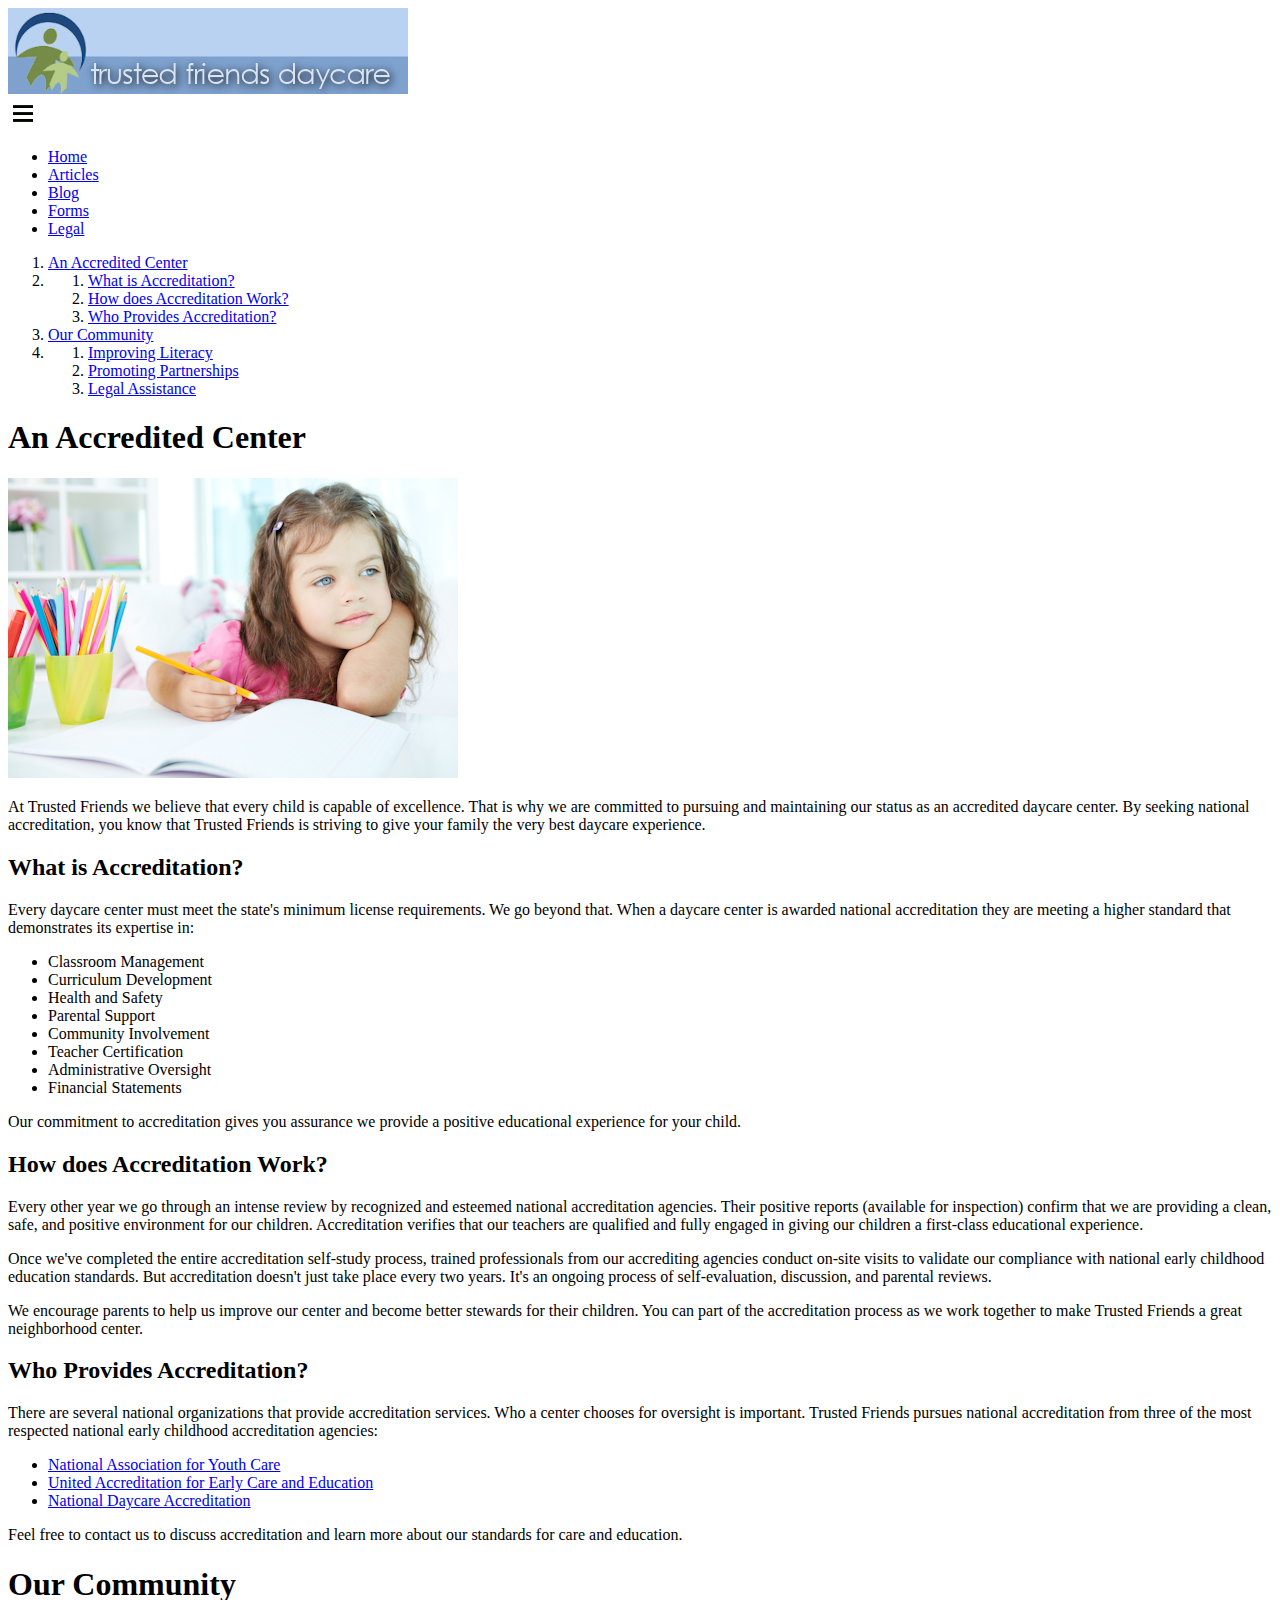
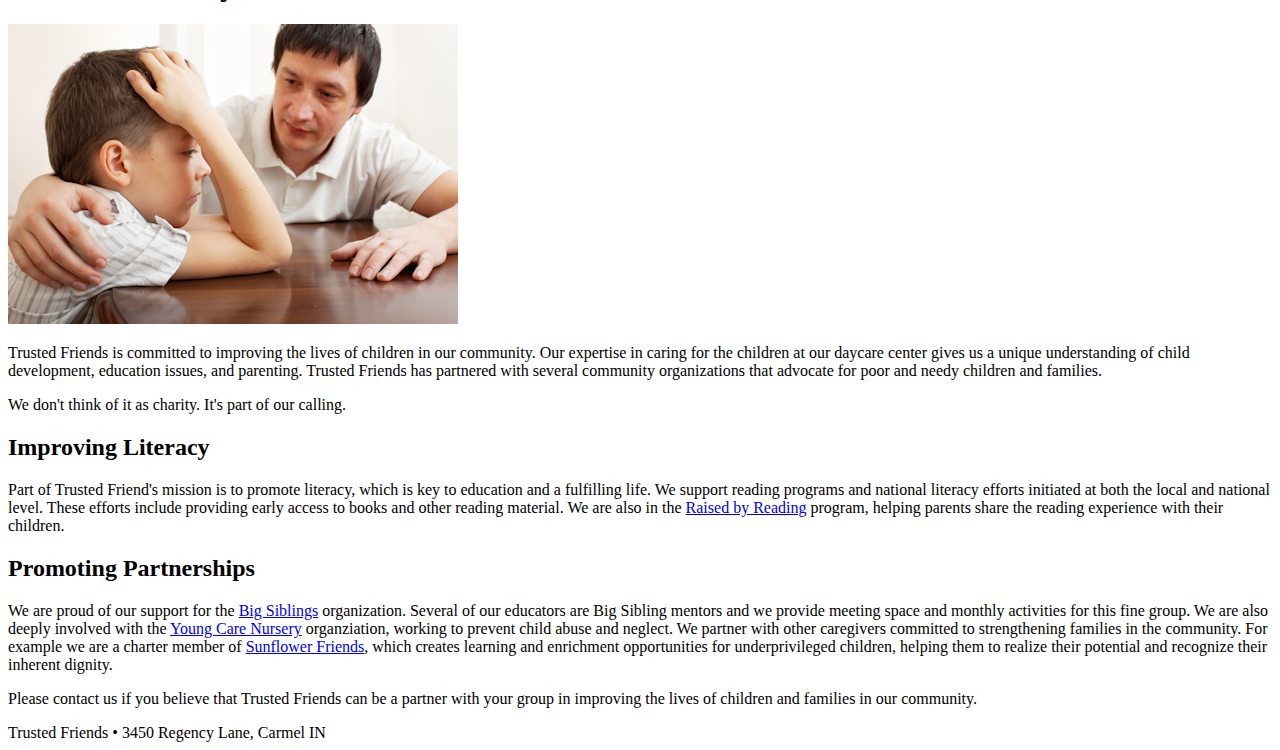
==== pages/tf_articles.html @ 2b474945 "first commit" ====
<!DOCTYPE html>
<html>
<head>
   <!--
   New Perspectives on HTML5 and CSS3, 7th Edition
   Tutorial 5
   Tutorial Case
   
   Trusted Friends Articles of Interest
   Author: 
   Date:   
   
   Filename: tf_articles.html
   -->
   
   <title>Trusted Friends: Articles of Interest</title>
   <meta charset="utf-8" />
   <meta name="viewport" content="width=device-width, initial-scale=1" />
</head>

<body>
   <header>
      <img src="../images/tf_logo.png" alt="Trusted Friends Daycare" />
      <nav class="horizontal"> <a id="navicon" href="#"><img src="../images/tf_navicon.png" alt="" /></a>
         <ul>
            <li><a href="../index.html">Home</a></li>
            <li><a href="#" id="currentPage">Articles</a></li>
            <li><a href="#">Blog</a></li>
            <li><a href="#">Forms</a></li>
            <li><a href="#">Legal</a></li>
         </ul>
      </nav>
   </header>
   
   <aside>
      <ol>
         <li><a href="#acc1">An Accredited Center</a></li>
         <li>
            <ol>
               <li><a href="#acc2">What is Accreditation?</a></li>
               <li><a href="#acc3">How does Accreditation Work?</a></li>
               <li><a href="#acc4">Who Provides Accreditation?</a></li>
            </ol>
         </li>
         <li><a href="#ci1">Our Community</a></li>
         <li>
            <ol>
               <li><a href="#ci2">Improving Literacy</a></li>
               <li><a href="#ci3">Promoting Partnerships</a></li>
               <li><a href="#ci4">Legal Assistance</a></li>
            </ol>
         </li>
      </ol>
   </aside>
   
   <section id="main">
      <article>
         <h1 id="acc1">An Accredited Center</h1>
         <img src="../images/tf_photo2.png" alt="" />
         <p> At Trusted Friends we believe that every child is capable of excellence. 
            That is why we are committed to pursuing and maintaining our status as an 
            accredited daycare center. By seeking national accreditation, you know 
            that Trusted Friends is striving to give your family the very 
            best daycare experience.</p>
         <h2 id="acc2">What is Accreditation?</h2>
         <p>Every daycare center must meet the state's minimum license requirements. 
            We go beyond that. When a daycare center is awarded national accreditation 
            they are meeting a higher standard that demonstrates its expertise in:</p>
         <ul>
            <li>Classroom Management</li>
            <li>Curriculum Development</li>
            <li>Health and Safety</li>
            <li>Parental Support</li>
            <li>Community Involvement</li>
            <li>Teacher Certification</li>
            <li>Administrative Oversight</li>
            <li>Financial Statements</li>
         </ul>
         <p>Our commitment to accreditation gives you assurance we provide a positive 
            educational experience for your child.</p>
         <h2 id="acc3">How does Accreditation Work?</h2>
         <p>Every other year we go through an intense review by recognized and esteemed 
            national accreditation agencies. Their positive reports (available for 
            inspection) confirm that we are providing a clean, safe, and positive 
            environment for our children. Accreditation verifies that our teachers are 
            qualified and fully engaged in giving our children a first-class educational 
            experience.</p>
         <p>Once we've completed the entire accreditation self-study process, trained 
            professionals from our accrediting agencies conduct on-site visits to 
            validate our compliance with national early childhood education standards.
            But accreditation doesn't just take place every two years. It's an ongoing 
            process of self-evaluation, discussion, and parental reviews.</p>
         <p>We encourage parents to help us improve our center and become better stewards for 
            their children. You can part of the accreditation process as we work together
            to make Trusted Friends a great neighborhood center.</p>
         <h2 id="acc4">Who Provides Accreditation?</h2>
         <p>There are several national organizations that provide accreditation services.
            Who a center chooses for oversight is important. Trusted Friends pursues national 
            accreditation from three of the most 
            respected national early childhood accreditation agencies:</p>
         <ul>
            <li><a href="http://www.example.com/nayc">National Association for Youth Care</a></li>
            <li><a href="http://www.example.com/uaece">United Accreditation for Early Care and Education</a></li>
            <li><a href="http://www.example.com/nda">National Daycare Accreditation</a></li>
         </ul>
         <p>Feel free to contact us to discuss accreditation and learn more about our 
            standards for care and education.</p>
      </article>
      
      <article>
         <h1 id="ci1">Our Community</h1>
         <img src="../images/tf_photo3.png" alt="" />
         <p>Trusted Friends is committed to improving the lives of children in 
            our community. Our expertise in caring for the children at our daycare 
            center gives us a unique understanding of child development, education 
            issues, and parenting. Trusted Friends has partnered with several community 
            organizations that advocate for poor and needy children and families.</p>
         <p>We don't think of it as charity. It's part of our calling.</p>
         <h2 id="ci2">Improving Literacy</h2>
         <p>Part of Trusted Friend's mission is to promote literacy, which is key to 
            education and a fulfilling life. We support reading programs and 
            national literacy efforts initiated at both the local and national 
            level. These efforts include providing early access to books and other 
            reading material. We are also in the 
            <a href="http://www.example.com/rbr">Raised by Reading</a> program, helping 
            parents share the reading experience with their children.</p>
            
         <h2 id="ci3">Promoting Partnerships</h2>
         <p>We are proud of our support for the <a href="http://www.example.com/bs">Big Siblings</a>
            organization. Several of our educators are Big Sibling mentors and we 
            provide meeting space and monthly activities for this fine group. We 
            are also deeply involved with the <a href="http://www.example.com/ycn">Young Care Nursery</a> 
            organziation, working to prevent child abuse and neglect. We partner with other 
            caregivers committed to strengthening families in the community. For 
            example we are a charter member of <a href="http://www.example.com/sf">Sunflower Friends</a>, which 
            creates learning and enrichment opportunities for underprivileged 
            children, helping them to realize their potential and recognize their
            inherent dignity.</p>
         <p>Please contact us if you believe that Trusted Friends can be a partner with 
            your group in improving the lives of children and families in our community.</p>
      </article>
   </section>
   
   <footer>
      Trusted Friends &#8226; 3450 Regency Lane, Carmel IN
   </footer>
</body>
</html>
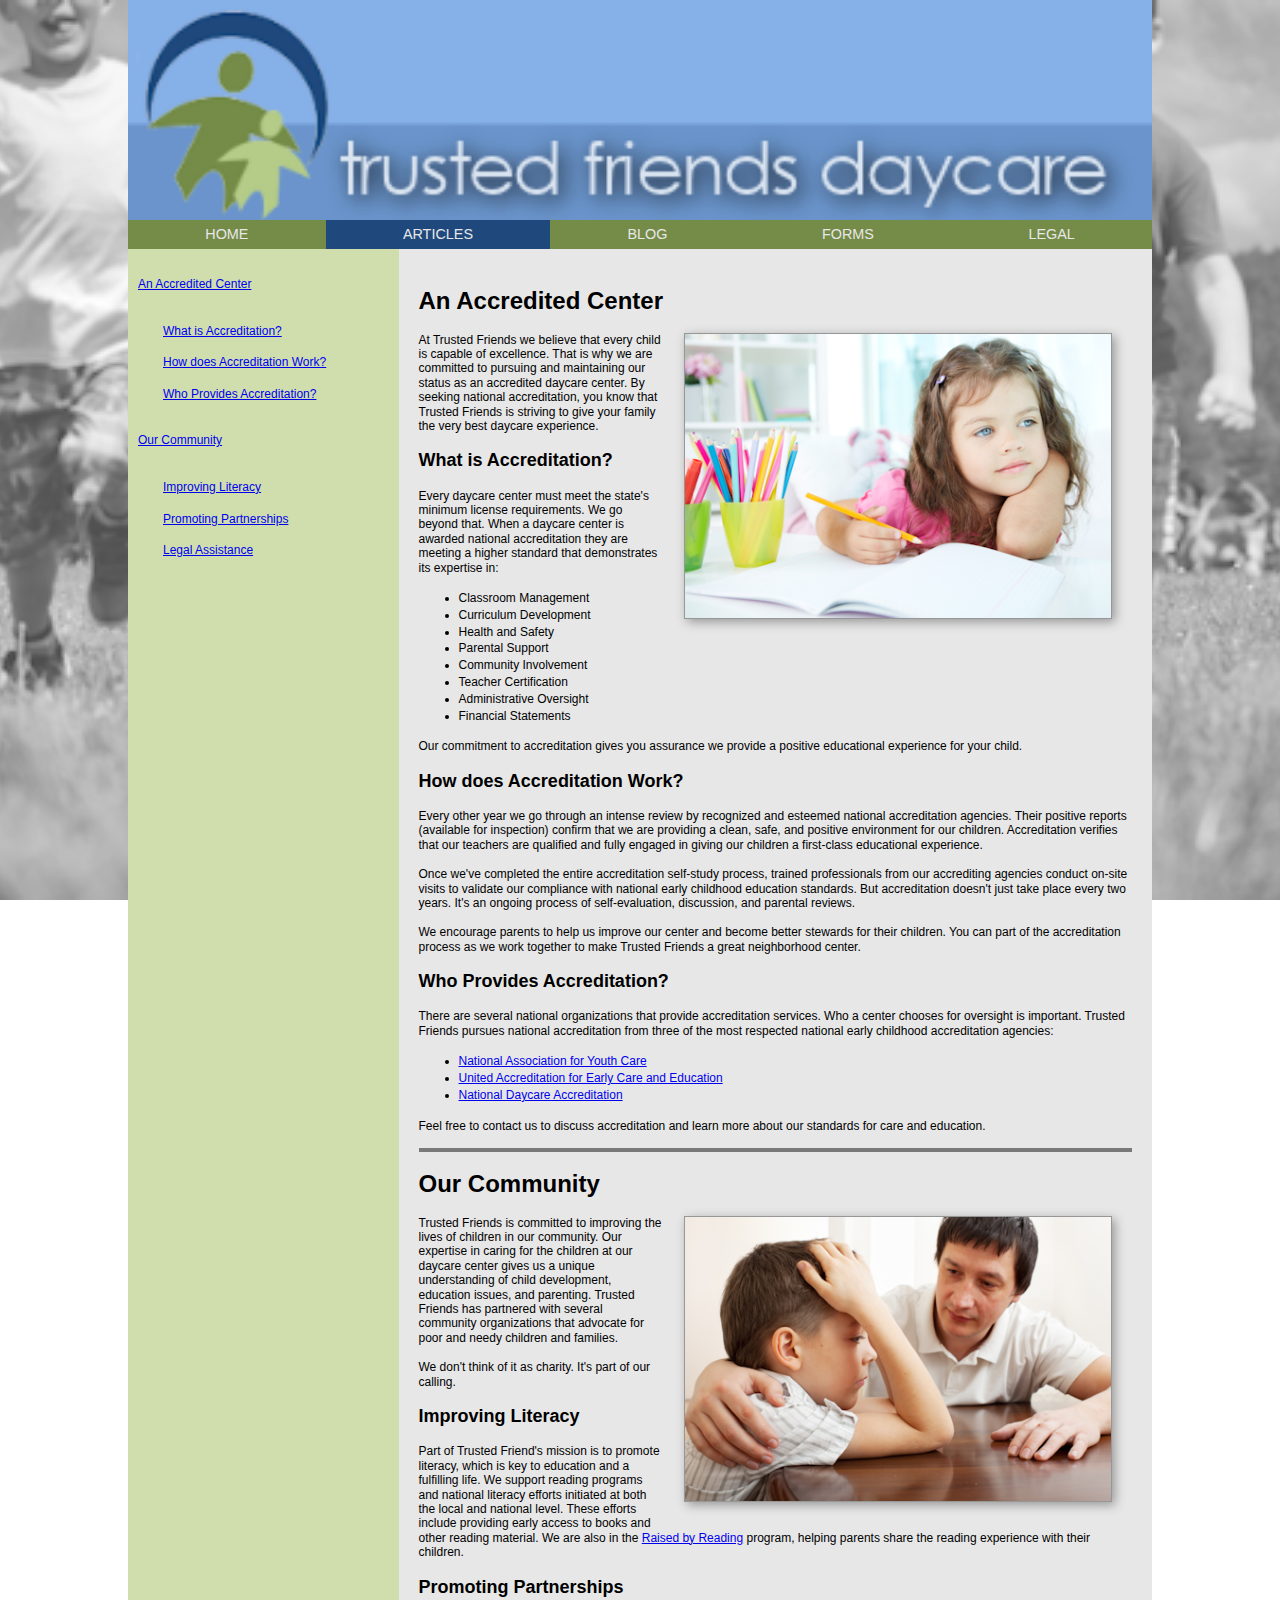
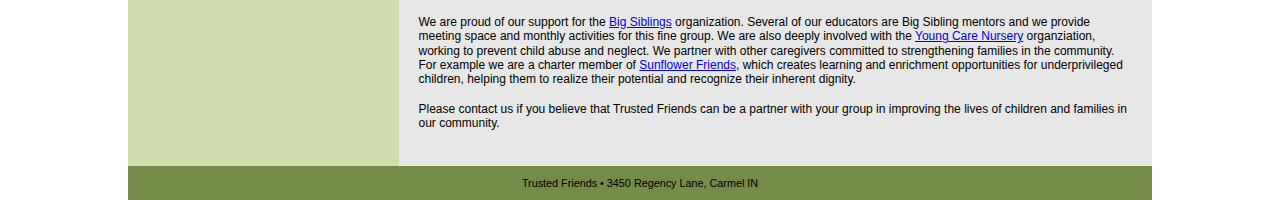
==== commit d501837b: "second commit" ====
--- a/pages/tf_articles.html
+++ b/pages/tf_articles.html
@@ -7,8 +7,8 @@
    Tutorial Case
    
    Trusted Friends Articles of Interest
-   Author: 
-   Date:   
+   Author: Brandy Guzman
+   Date:   10/8/2024
    
    Filename: tf_articles.html
    -->
@@ -16,6 +16,9 @@
    <title>Trusted Friends: Articles of Interest</title>
    <meta charset="utf-8" />
    <meta name="viewport" content="width=device-width, initial-scale=1" />
+   <link href="../stylesheets/tf_reset.css" rel="stylesheet" media="all" />
+   <link href="../stylesheets/tf_styles3.css" rel="stylesheet" media="screen"/>
+   <link href="../stylesheets/tf_print.css" rel="stylesheet" media="print"/>
 </head>
 
 <body>
--- a/stylesheets/tf_styles3.css
+++ b/stylesheets/tf_styles3.css
@@ -0,0 +1,294 @@
+@charset "utf-8";
+
+/*
+   New Perspectives on HTML5 and CSS3, 7th Edition
+   Tutorial 5
+   Tutorial Case
+   
+   Filename: tf_styles3.css
+   
+   This file contains the screen styles used with the Trusted
+   Friends page on articles of interest
+
+*/
+
+
+/* =============================================
+   Base styles and mobile styles: up to 480px
+   =============================================
+*/
+
+
+/* HTML and Body Styles */
+
+   
+
+html {
+   background: url(../images/tf_back1.png) center center / cover no-repeat fixed, rgb(134,176,232);
+   height: 100%;
+   font-family: Verdana, Geneva, sans-serif;
+   font-size: 12px;
+}
+
+body {
+   width: 100%;
+   max-width: 1024px;
+   margin: 0px auto;
+}
+   
+/* Body Header Styles */
+
+body > header {
+   background: rgb(134,176,232)  ;
+}
+
+body > header > img {
+   display: block;
+   width: 100%;
+}
+
+/* Horizonal Navigation Styles */
+
+nav.horizontal {
+   background-color: rgb(117, 140, 72);
+   clear: both;
+}
+
+nav.horizontal li {
+   color: rgb(31, 73, 125);
+   font-size: 1.4em;
+   line-height: 2em;
+   text-transform: uppercase;
+}
+
+nav.horizontal ul li a {
+   display: block;
+   text-align: center;
+}
+
+nav.horizontal ul li a#currentPage {
+   background-color: rgb(31, 73, 125);
+   color: rgb(231, 231, 231);
+}
+
+nav.horizontal ul li a:visited, nav.horizontal ul li a:link {
+   color: rgb(231, 231, 231);
+}
+
+nav.horizontal ul li a:hover, nav.horizontal ul li a:active {
+   background-color: rgb(31, 73, 125);
+   color: rgb(231, 231, 231);
+}
+
+/* Aside Styles */
+
+body > aside {
+   background-color: rgb(207, 222, 172);
+}
+
+body > aside > ol {
+   margin: 10px;
+}
+
+body > aside > ol > li {
+   margin-top: 25px;
+}
+
+body > aside li {
+   line-height: 1.8em;
+   margin-top: 10px;
+}
+
+body > aside li li {
+   margin-left: 25px;
+}
+
+/* Section Styles */
+
+body > section#main {
+   background: rgb(231, 231, 231);
+   padding: 20px;
+}
+
+body > section#main > h1 {
+   font-size: 2.5em;
+   line-height: 1.4;
+}
+
+body > section#main ul {
+   list-style-type: disc;
+   line-height: 1.4;
+   padding-left: 40px;
+}
+
+/* Article Styles */
+
+section#main > article > h1 {
+   font-size: 2em;
+   line-height: 1.4;
+   margin: 15px 0px;
+}
+
+body > section#main > article > h2 {
+   font-size: 1.5em;
+   line-height: 1.4;
+}
+
+body > section#main > article > p {
+   margin: 15px 0px;
+}
+
+body > section#main > article:nth-of-type(n+2) {
+   border-top: 4px solid rgb(121, 121, 121);
+}
+
+body > section#main > article img {
+   border: 1px solid rgb(151, 151, 151);
+   display: block;
+   margin: 10px auto;
+   width: 90%;
+}
+
+/* Footer Styles */
+
+body > footer {
+   background-color: rgb(117, 140, 72);
+   font-size: 0.9em;
+   text-align: center;
+   padding: 10px 0px;
+}
+
+/* General Flex Styles */
+
+body {
+   display: -webkit-flex;
+   display: flex;
+   -webkit-flex-flow: row wrap;
+   flex-flow: row wrap;
+}
+
+body > header, body > footer {
+   width: 100%;
+}
+
+body > aside {
+   -webkit-flex: 1 1 180px;
+   flex: 1 1 180px;
+}
+
+body > section#main {
+   -webkit-flex: 5 1 301px;
+   flex: 5 1 301px;
+}
+
+/* ===============================
+   Mobile Devices: 0 to 480px 
+   ===============================
+*/
+
+@media only screen and (max-width: 480px) {
+
+   /* Navigation styles */
+   
+   nav.horizontal ul li a {
+      text-align: left;
+      text-indent: 12px;
+   }
+   
+   /* Aside Styles */
+   
+   body > aside {
+      display: none;
+   }
+   
+   /* Navicon Menu Styles */
+   
+   a#navicon {
+      display: block;
+   }
+   
+   nav.horizontal ul {
+      display: none;
+   }
+   
+   
+   a#navicon:hover+ul, nav.horizontal ul:hover {
+      display: block;
+   }
+}
+
+/* ===============================
+   Tablet Devices: 481px to 768px 
+   ===============================
+*/
+
+@media only screen and (min-width: 481px) {
+
+   
+
+   
+   /* Article H1 Styles */
+   
+   section#main > h1 {
+      color: rgb(207, 222, 172);
+      font-size: 2.5em;
+      letter-spacing: 0.2em;
+      margin-bottom: 40px;
+      text-shadow: black 2px 2px 4px;
+   }
+   
+   /* Navigation Styles */
+   
+   nav.horizontal li {
+      font-size: 1.2em;
+   }
+   
+   /* Tablet Flex Styles */
+   
+   nav.horizontal ul {
+      display: -webkit-flex;
+      display: flex;
+      -webkit-flex-flow: row nowrap;
+      flex-flow: row nowrap;
+   }
+   
+   nav.horizontal li {
+      -webkit-flex: 1 1 auto;
+      flex: 1 1 auto;
+   }
+   
+   /* Navicon Menu Styles */
+   
+   a#navicon {
+      display: none;
+   }
+   
+   /* Image Styles */
+   body > section#main > article img {
+      box-shadow: 3px 3px 10px rgb(151, 151, 151);
+      display: block;
+      float: right;
+      margin: 0px 20px 20px 20px;
+      width: 60%;
+   }
+}
+
+/* ===============================
+   Desktop Devices: 769px and wider
+   ===============================
+*/
+
+@media only screen and (min-width: 769px) {
+
+   /* HTML and Body Styles */
+   
+   html {
+      background: url(../images/tf_back1.png) center center / cover no-repeat fixed;
+   }
+   
+   body {
+      width: 90%;
+      max-width: 1024px;
+      margin: 0px auto;
+   }
+}
--- a/stylesheets/tf_print.css
+++ b/stylesheets/tf_print.css
@@ -0,0 +1,108 @@
+@charset "utf-8";
+/*
+   New Perspectives on HTML5 and CSS3, 7th Edition
+   Tutorial 5
+   Tutorial Case
+   
+   Author:   Brandy Guzman
+   Date:     10/8/2024
+   
+   Filename: tf_print.css
+
+   This file contains the printer styles used with the Trusted
+   Friends page on articles of interest
+
+*/
+
+
+
+/* Hidden Objects */
+nav.horizontal, aside, footer {
+   display: none;
+}
+
+
+/* Page Box Styles */
+@page {
+   size: 8.5in 11in;
+   margin: 0.5in;
+}
+
+
+/* Header Styles */
+
+body > header {
+   text-align: right;
+}
+
+body > header > img {
+   display: block;
+   width: 100%;
+}
+
+
+/* Typography Styles */
+h1 {
+   font-size: 28pt;
+   line-height: 30pt;
+   margin: 0.3in 0in 0.2in;
+}
+h2 {
+   font-size: 20pt;
+   margin: 0.1in 0in 0.1in 0.3in;
+}
+p {
+   font-size: 12pt;
+   margin: 0.1in 0in 0.1in 0.3in;
+}
+
+
+/* List Styles */
+ul {
+   list-style-type: disc;
+   margin-left: 0.5in;
+}
+
+
+/* Image Styles */
+article img {
+   border: 2px solid rgb(191, 191, 191);
+   display: block;
+   margin: 0.25in auto;
+   width: 65%;
+}
+
+
+
+/* Hypertext Styles */
+a {
+   color: black;
+   text-decoration: none;
+}
+a::after {
+   content: "(" attr(href) ")";
+   font-weight: bold;
+   word-wrap: break-word;
+}
+
+
+
+
+/* Page Break Styles */
+article:nth-of-type(n+2) {
+   page-break-before: always;
+}
+img, ol, ul {
+   page-break-inside: avoid;
+}
+p {
+   orphans: 3;
+   widows: 3;
+}
+
+	
+
+
+
+
+
